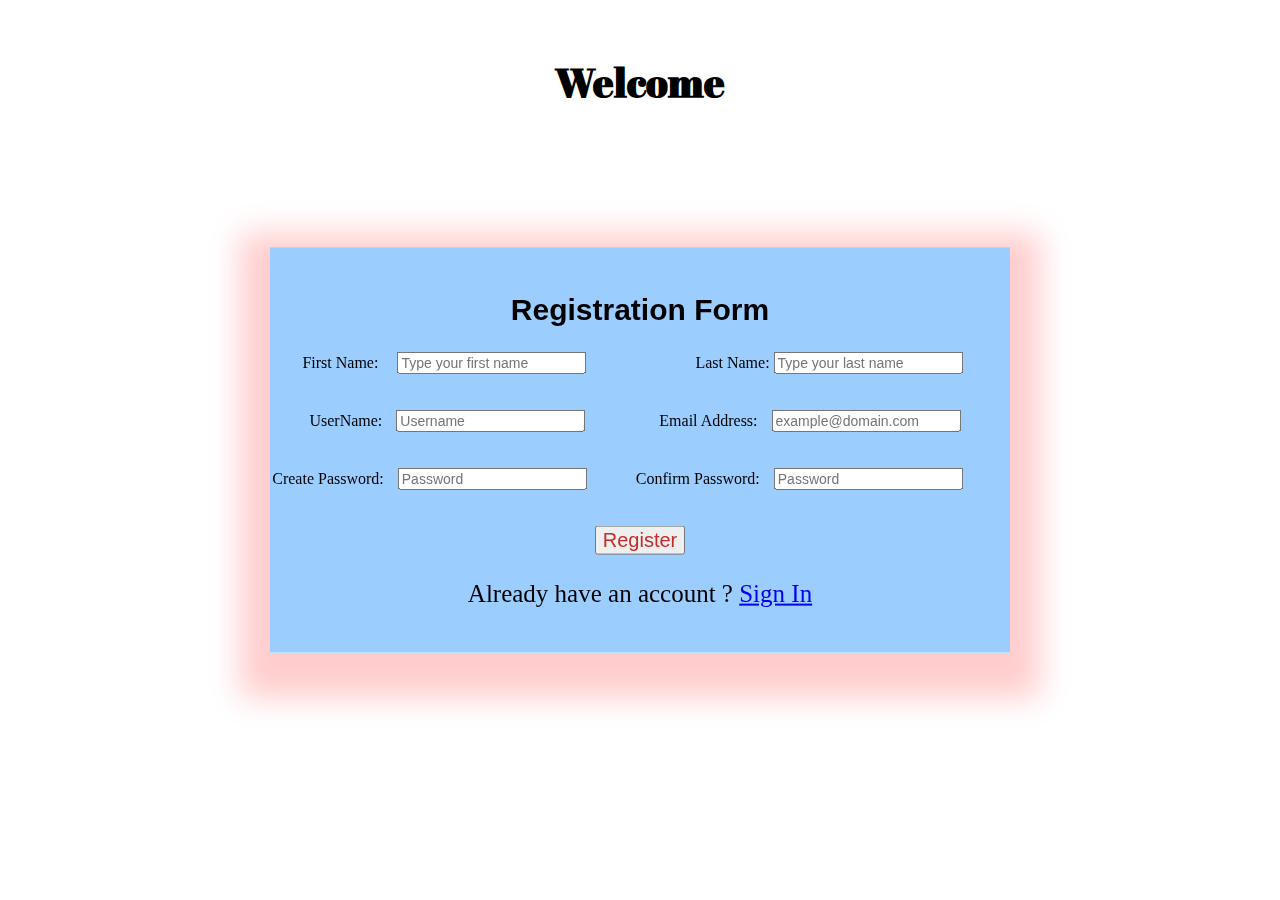
==== index.html @ 907c8fd1 "Add files via upload" ====
<!DOCTYPE html>
<html lang="en">
<head>
    <meta charset="UTF-8">
    <meta name="viewport" content="width=device-width, initial-scale=1.0">
    <link href='https://fonts.googleapis.com/css?family=Abril Fatface' rel='stylesheet'>
    <link rel="stylesheet" href="style.css">
    <title>Registration Form</title>
</head>
<body>
    <!--Headings-->
    <h1>Welcome</h1>
    
    <!--Registration Form-->
    <div class="regis-frm">
        <form action="" onsubmit="return validateForm()">
            <h2><strong>Registration Form</strong></h2>
            <label for="firstname" id="first-name">First Name: </label>
            <input id="first-box" type="text" placeholder="Type your first name">
            <label for="lastname" id="last-name">Last Name: </label>
            <input id="last-box" type="text" placeholder="Type your last name"><br><br>
            <br>
            <label for="username" id="user-name">UserName: </label>
            <input id="user-box" type="text" placeholder="Username">
            <label for="email" id="email-address">Email Address: </label>
            <input id="user-mail" type="email" placeholder="example@domain.com"><br><br>
            <br>
            <label for="password" id="create-pass">Create Password: </label>
            <input id="pass-box" type="password" placeholder="Password">
            <label for="password" id="cnfrm-pass">Confirm Password: </label>
            <input id="confrm-box" type="password" placeholder="Password"><br><br>
            <br>
            <button id="regis-btn" type="submit" value="register">Register</button>
        </form>

        <p class="p1">Already have an account ? <a href="D:\CS\New folder (6)\1\index.html">Sign In</a> </p>
    </div>

    <script src="D:\CS\New folder (6)\2\script.js"></script>
</body>
</html>



<!--
    <!DOCTYPE html>
<html>
<head>
<title>Registration Form</title>
</head>
<body>

<h1>Registration Form</h1>

<form method="post" action="register.php"> <label for="username">Username:</label>
  <input type="text" id="username" name="username"><br><br>

  <label for="email">Email:</label>
  <input type="email" id="email" name="email"><br><br>

  <label for="password">Password:</label>
  <input type="password" id="password" name="password"><br><br>

  <button type="submit">Register</button>
</form>

</body>
</html>
-->
---- style.css ----
body {
    padding: 20px;
    border-radius: 5px;
}

body::before{
    content: '';
    display: block;
    position: absolute;
    left: 0;
    right: 0;
    top: 0;
    width: 100%;
    height: 100%;
    opacity: 0.5;
    background-image: url("scott-graham-OQMZwNd3ThU-unsplash1.jpg");
    background-repeat: no-repeat;
    background-position: 50% 0;
    background-size: cover;
}

.regis-frm {
    background-color: rgba(7, 131, 255, 0.404);
    padding: 20px;
    width: 700px;
    height: auto;
    border: none;
    flex-wrap: wrap;
    align-items: center;
    box-shadow: 0 15px 30px 30px rgba(255, 0, 0, 0.2);
    text-align: center;
    z-index: 1;
    position: fixed;
    top: 50%;
    left: 50%;
    transform: translate(-50%, -50%);
    overflow: hidden;
}

h1 {
    font-family: Abril Fatface;
    text-align: center;
    font-size: 40px;
}

h2 {
    font-family: Arial, Helvetica, sans-serif;
    text-align: center;
    font-size: 30px;
}

label {
    width: 150px;
    margin-right: 10px;
}

input, button {
    flex: 1;
}
  
button {
    margin-left: auto;
}

#first-name {
    padding: 5px;
    margin-left: -20px;
}

#last-name {
    margin-left: 50px;
    padding: 5px;
    margin-right: -5px;
}

#email-address {
    margin-left: 40px;
}

#user-mail {
    margin-right: 10px;
}

#create-pass {
    margin-right: 10px;
    margin-left: -30px;
}

#first-box {
    margin-right: 26px;
}

#cnfrm-pass {
    margin-left: 25px;
    margin-right: 10px;
}

#confrm-box {
    margin-right: 15px;
}

#user-box {
    margin-right: 30px;
}

#pass-box {
    margin-right: 20px;
}

#first-box {
    margin-right: 50px;
}

#first-box, #last-box, #user-mail, #user-box, #pass-box, #confrm-box {
    font-size: 14px;
}

p {
    font-size: 25px;
}

#regis-btn {
    font-size: 20px;
    color: #c42d2d;
    cursor: pointer;
}

.regis-frm button:hover {
    background-color: #45a049;
}

@media (max-width: 740px) {
    .regis-frm {
        width: 60%; 
        height: auto;
        flex-direction: column; 
        align-items: flex-start; 
        text-align: center; 
    }

    h1 {
        display: none;
    }

    input, button {
        width: 100%;
        margin-bottom: 10px;
    }

    #first-name, #user-name, #create-pass  {
        text-align: center; 
    }

    #last-name {
        margin-left: -35px;
    }

    #email-address {
        margin-left: 10px;
    }

    #cnfrm-pass {
        margin-left: -10px;
    }

    #first-box, #last-box, #user-mail, #user-box, #pass-box, #confrm-box {
        font-size: 18px;
    }

    #first-name, #last-name, #email-address, #user-name, #create-pass, #cnfrm-pass {
        font-size: 20px;
    }

    button {
        margin-left: 0;
    }

    #regis-btn {
        font-size: 25px;
    }

    p {
        font-size: 20px;
    }
}
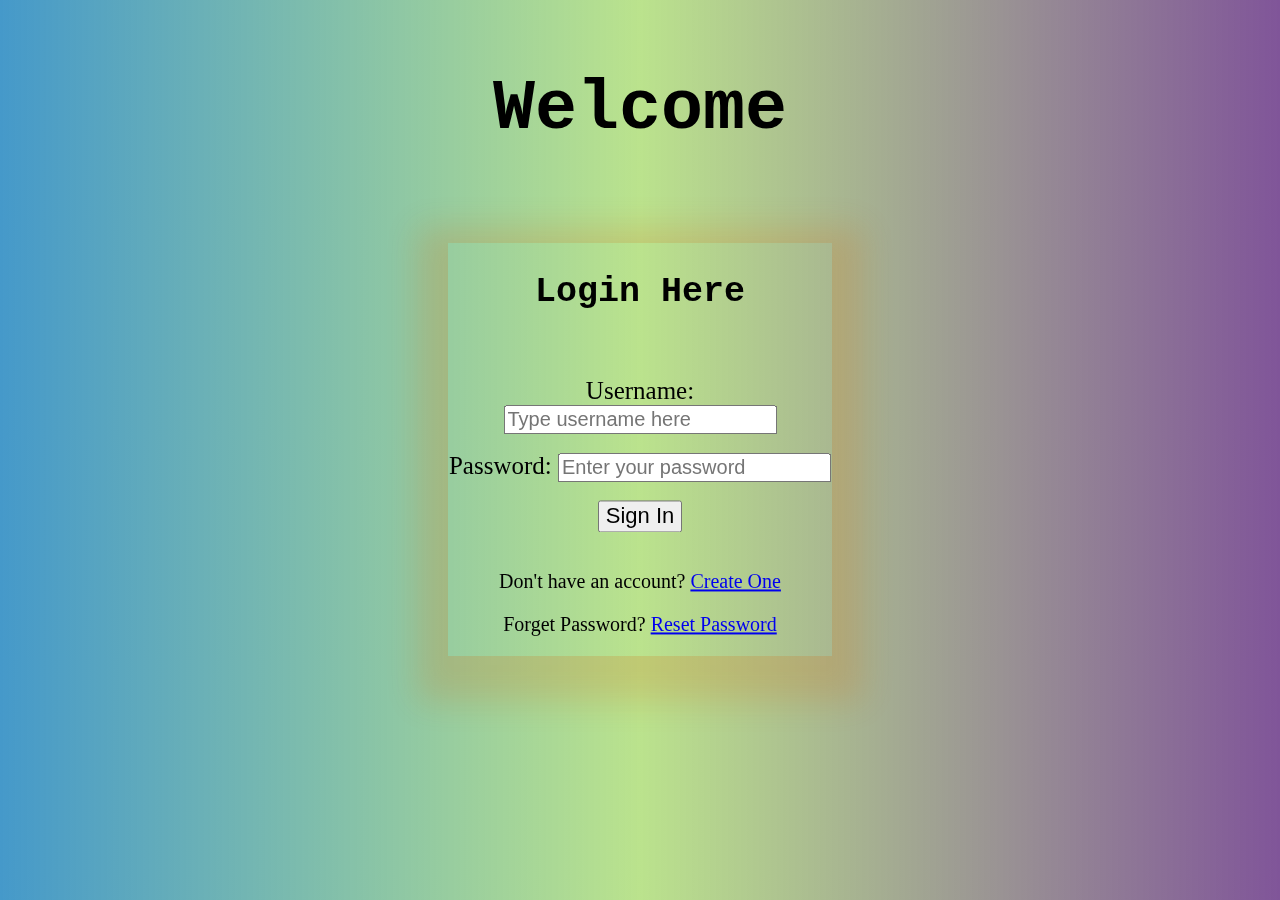
==== commit 1e175db9: "Add files via upload" ====
--- a/index.html
+++ b/index.html
@@ -3,67 +3,74 @@
 <head>
     <meta charset="UTF-8">
     <meta name="viewport" content="width=device-width, initial-scale=1.0">
-    <link href='https://fonts.googleapis.com/css?family=Abril Fatface' rel='stylesheet'>
     <link rel="stylesheet" href="style.css">
-    <title>Registration Form</title>
+    <title>Login Form</title>
 </head>
 <body>
-    <!--Headings-->
+
+    <!-- Headings -->
     <h1>Welcome</h1>
-    
-    <!--Registration Form-->
-    <div class="regis-frm">
+
+    <!-- Registration Form -->
+    <div class="frm">
         <form action="" onsubmit="return validateForm()">
-            <h2><strong>Registration Form</strong></h2>
-            <label for="firstname" id="first-name">First Name: </label>
-            <input id="first-box" type="text" placeholder="Type your first name">
-            <label for="lastname" id="last-name">Last Name: </label>
-            <input id="last-box" type="text" placeholder="Type your last name"><br><br>
+            <h2>Login Here</h2><br>
             <br>
-            <label for="username" id="user-name">UserName: </label>
-            <input id="user-box" type="text" placeholder="Username">
-            <label for="email" id="email-address">Email Address: </label>
-            <input id="user-mail" type="email" placeholder="example@domain.com"><br><br>
+            <label for="username" id="username"> Username: </label>
+            <input id="user-box" type="text" placeholder="Type username here"><br>
             <br>
-            <label for="password" id="create-pass">Create Password: </label>
-            <input id="pass-box" type="password" placeholder="Password">
-            <label for="password" id="cnfrm-pass">Confirm Password: </label>
-            <input id="confrm-box" type="password" placeholder="Password"><br><br>
+            <label for="password" id="password">Password: </label>
+            <input id="pass-box" type="password" placeholder="Enter your password"><br>
             <br>
-            <button id="regis-btn" type="submit" value="register">Register</button>
+            <button id="sign-btn" type="submit" value="submit">Sign In</button><br>
+            <br>
+            <p class="p1">Don't have an account? <a href="D:\CS\New folder (6)\2\index.html">Create One</a> </p>
+            <p class="p2">Forget Password? <a href="#">Reset Password</a></p>
         </form>
-
-        <p class="p1">Already have an account ? <a href="D:\CS\New folder (6)\1\index.html">Sign In</a> </p>
     </div>
 
-    <script src="D:\CS\New folder (6)\2\script.js"></script>
+    <script src="D:\CS\New folder (6)\1\script.js"></script>
 </body>
 </html>
 
 
 
+
+
+
 <!--
-    <!DOCTYPE html>
-<html>
-<head>
-<title>Registration Form</title>
-</head>
-<body>
+    <div class="footer">
+        
+    </div>
+-->
 
-<h1>Registration Form</h1>
 
-<form method="post" action="register.php"> <label for="username">Username:</label>
-  <input type="text" id="username" name="username"><br><br>
 
-  <label for="email">Email:</label>
-  <input type="email" id="email" name="email"><br><br>
+<!--
+    <div class="regis-frm" id="frm">
+        <div>
+            <label for="">Your Full Name</label>
+        </div>
+        <div>
+            <input type="text">
+        </div>
+        <br>
+        <div>
+            <label for="email">Email:</label><br>
+            <input type="email" id="email" name="email"><br>
+        </div>
+        <br>
+        <div>
+            <label for="pwd">Password:</label><br>
+            <input type="password" id="pwd" name="pwd"><br>
+        </div>
+        <br>
+        <div>
+            <button onclick="validateForm()">Submit</button>     
+        </div>
 
-  <label for="password">Password:</label>
-  <input type="password" id="password" name="password"><br><br>
+        <label for="email">Your Email: </label>
+        <input type="email" ><br>
 
-  <button type="submit">Register</button>
-</form>
-
-</body>
-</html>
+    </div>
 -->--- a/style.css
+++ b/style.css
@@ -1,185 +1,77 @@
 body {
-    padding: 20px;
-    border-radius: 5px;
+    background-image: linear-gradient(to right, rgb(69, 153, 202) , rgba(139, 207, 61, 0.589), rgb(128, 85, 153));
+    /*justify-content: center;
+    display: flex;
+    align-items: center;
+    margin: 0;
+    padding: 0;*/
 }
 
-body::before{
-    content: '';
-    display: block;
-    position: absolute;
-    left: 0;
-    right: 0;
-    top: 0;
-    width: 100%;
-    height: 100%;
-    opacity: 0.5;
-    background-image: url("scott-graham-OQMZwNd3ThU-unsplash1.jpg");
-    background-repeat: no-repeat;
-    background-position: 50% 0;
-    background-size: cover;
+h1 {
+    font-family: 'Courier New', Courier, monospace, Helvetica, sans-serif;
+    text-align: center;
+    font-size: 70px;
+    margin: 20px;
+    padding: 50px;
+    top: 20%;
 }
 
-.regis-frm {
-    background-color: rgba(7, 131, 255, 0.404);
-    padding: 20px;
-    width: 700px;
+h2 {
+    font-family: "Lucida Console", "Courier New", monospace;
+    text-align: center;
+    font-size: 35px;
+}
+
+#username, #password {
+    font-size: 25px;
+}
+
+#user-box, #pass-box {
+    font-size: 20px;
+}
+
+#sign-btn {
+    font-size: 22px;
+}
+
+.p1, .p2 {
+    font-size: 20px;
+}
+
+.frm {
+    width: 30%;
     height: auto;
     border: none;
-    flex-wrap: wrap;
-    align-items: center;
-    box-shadow: 0 15px 30px 30px rgba(255, 0, 0, 0.2);
-    text-align: center;
+    box-shadow: 0 15px 30px 30px rgba(214, 105, 15, 0.2);
     z-index: 1;
     position: fixed;
     top: 50%;
     left: 50%;
+    text-align: center;
     transform: translate(-50%, -50%);
     overflow: hidden;
 }
 
-h1 {
-    font-family: Abril Fatface;
-    text-align: center;
-    font-size: 40px;
-}
-
-h2 {
-    font-family: Arial, Helvetica, sans-serif;
-    text-align: center;
-    font-size: 30px;
-}
-
-label {
-    width: 150px;
-    margin-right: 10px;
-}
-
-input, button {
-    flex: 1;
-}
+@media (max-width: 768px) {
+    .frm {
+      width: 90%;
+    }
   
-button {
-    margin-left: auto;
-}
-
-#first-name {
-    padding: 5px;
-    margin-left: -20px;
-}
-
-#last-name {
-    margin-left: 50px;
-    padding: 5px;
-    margin-right: -5px;
-}
-
-#email-address {
-    margin-left: 40px;
-}
-
-#user-mail {
-    margin-right: 10px;
-}
-
-#create-pass {
-    margin-right: 10px;
-    margin-left: -30px;
-}
-
-#first-box {
-    margin-right: 26px;
-}
-
-#cnfrm-pass {
-    margin-left: 25px;
-    margin-right: 10px;
-}
-
-#confrm-box {
-    margin-right: 15px;
-}
-
-#user-box {
-    margin-right: 30px;
-}
-
-#pass-box {
-    margin-right: 20px;
-}
-
-#first-box {
-    margin-right: 50px;
-}
-
-#first-box, #last-box, #user-mail, #user-box, #pass-box, #confrm-box {
-    font-size: 14px;
-}
-
-p {
-    font-size: 25px;
-}
-
-#regis-btn {
-    font-size: 20px;
-    color: #c42d2d;
-    cursor: pointer;
-}
-
-.regis-frm button:hover {
-    background-color: #45a049;
-}
-
-@media (max-width: 740px) {
-    .regis-frm {
-        width: 60%; 
-        height: auto;
-        flex-direction: column; 
-        align-items: flex-start; 
-        text-align: center; 
+    #username, #password {
+        display: block;
     }
 
     h1 {
-        display: none;
+        padding: 20px;
+        font-size: 55px;
     }
 
-    input, button {
-        width: 100%;
-        margin-bottom: 10px;
+    h2 {
+        text-align: center;
     }
-
-    #first-name, #user-name, #create-pass  {
-        text-align: center; 
-    }
-
-    #last-name {
-        margin-left: -35px;
-    }
-
-    #email-address {
-        margin-left: 10px;
-    }
-
-    #cnfrm-pass {
-        margin-left: -10px;
-    }
-
-    #first-box, #last-box, #user-mail, #user-box, #pass-box, #confrm-box {
-        font-size: 18px;
-    }
-
-    #first-name, #last-name, #email-address, #user-name, #create-pass, #cnfrm-pass {
-        font-size: 20px;
-    }
-
-    button {
-        margin-left: 0;
-    }
-
-    #regis-btn {
-        font-size: 25px;
-    }
-
-    p {
-        font-size: 20px;
-    }
+      
+    .p1, .p2 {
+        text-align: center;
+        margin-top: 15px;
+    }      
 }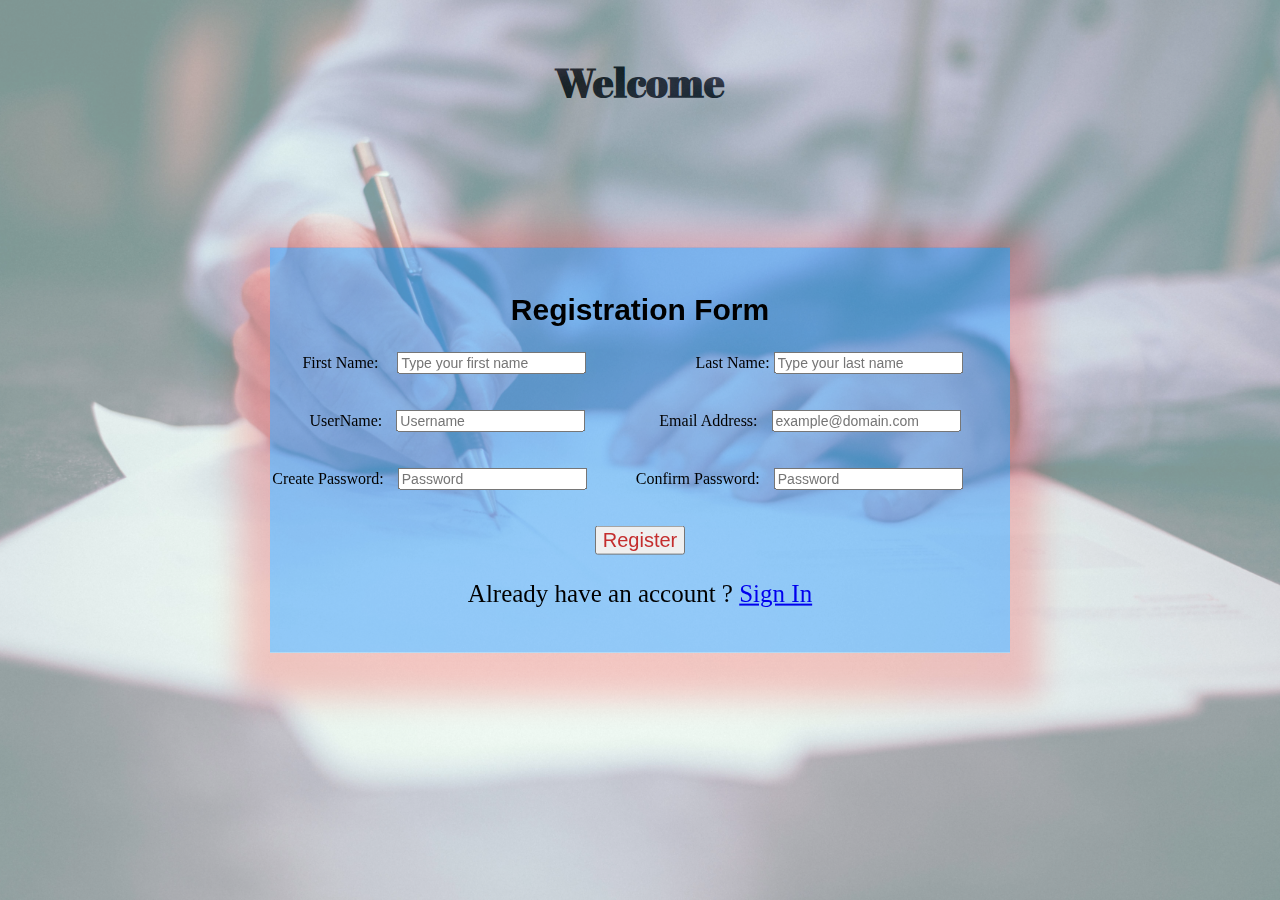
==== commit 5879c5e1: "Add files via upload" ====
--- a/index.html
+++ b/index.html
@@ -3,74 +3,67 @@
 <head>
     <meta charset="UTF-8">
     <meta name="viewport" content="width=device-width, initial-scale=1.0">
+    <link href='https://fonts.googleapis.com/css?family=Abril Fatface' rel='stylesheet'>
     <link rel="stylesheet" href="style.css">
-    <title>Login Form</title>
+    <title>Registration Form</title>
 </head>
 <body>
+    <!--Headings-->
+    <h1>Welcome</h1>
+    
+    <!--Registration Form-->
+    <div class="regis-frm">
+        <form action="" onsubmit="return validateForm()">
+            <h2><strong>Registration Form</strong></h2>
+            <label for="firstname" id="first-name">First Name: </label>
+            <input id="first-box" type="text" placeholder="Type your first name">
+            <label for="lastname" id="last-name">Last Name: </label>
+            <input id="last-box" type="text" placeholder="Type your last name"><br><br>
+            <br>
+            <label for="username" id="user-name">UserName: </label>
+            <input id="user-box" type="text" placeholder="Username">
+            <label for="email" id="email-address">Email Address: </label>
+            <input id="user-mail" type="email" placeholder="example@domain.com"><br><br>
+            <br>
+            <label for="password" id="create-pass">Create Password: </label>
+            <input id="pass-box" type="password" placeholder="Password">
+            <label for="password" id="cnfrm-pass">Confirm Password: </label>
+            <input id="confrm-box" type="password" placeholder="Password"><br><br>
+            <br>
+            <button id="regis-btn" type="submit" value="register">Register</button>
+        </form>
 
-    <!-- Headings -->
-    <h1>Welcome</h1>
-
-    <!-- Registration Form -->
-    <div class="frm">
-        <form action="" onsubmit="return validateForm()">
-            <h2>Login Here</h2><br>
-            <br>
-            <label for="username" id="username"> Username: </label>
-            <input id="user-box" type="text" placeholder="Type username here"><br>
-            <br>
-            <label for="password" id="password">Password: </label>
-            <input id="pass-box" type="password" placeholder="Enter your password"><br>
-            <br>
-            <button id="sign-btn" type="submit" value="submit">Sign In</button><br>
-            <br>
-            <p class="p1">Don't have an account? <a href="D:\CS\New folder (6)\2\index.html">Create One</a> </p>
-            <p class="p2">Forget Password? <a href="#">Reset Password</a></p>
-        </form>
+        <p class="p1">Already have an account ? <a href="D:\CS\New folder (6)\1\index.html">Sign In</a> </p>
     </div>
 
-    <script src="D:\CS\New folder (6)\1\script.js"></script>
+    <script src="D:\CS\New folder (6)\2\script.js"></script>
 </body>
 </html>
 
 
 
+<!--
+    <!DOCTYPE html>
+<html>
+<head>
+<title>Registration Form</title>
+</head>
+<body>
 
+<h1>Registration Form</h1>
 
+<form method="post" action="register.php"> <label for="username">Username:</label>
+  <input type="text" id="username" name="username"><br><br>
 
-<!--
-    <div class="footer">
-        
-    </div>
--->
+  <label for="email">Email:</label>
+  <input type="email" id="email" name="email"><br><br>
 
+  <label for="password">Password:</label>
+  <input type="password" id="password" name="password"><br><br>
 
+  <button type="submit">Register</button>
+</form>
 
-<!--
-    <div class="regis-frm" id="frm">
-        <div>
-            <label for="">Your Full Name</label>
-        </div>
-        <div>
-            <input type="text">
-        </div>
-        <br>
-        <div>
-            <label for="email">Email:</label><br>
-            <input type="email" id="email" name="email"><br>
-        </div>
-        <br>
-        <div>
-            <label for="pwd">Password:</label><br>
-            <input type="password" id="pwd" name="pwd"><br>
-        </div>
-        <br>
-        <div>
-            <button onclick="validateForm()">Submit</button>     
-        </div>
-
-        <label for="email">Your Email: </label>
-        <input type="email" ><br>
-
-    </div>
+</body>
+</html>
 -->--- a/style.css
+++ b/style.css
@@ -1,77 +1,185 @@
 body {
-    background-image: linear-gradient(to right, rgb(69, 153, 202) , rgba(139, 207, 61, 0.589), rgb(128, 85, 153));
-    /*justify-content: center;
-    display: flex;
-    align-items: center;
-    margin: 0;
-    padding: 0;*/
+    padding: 20px;
+    border-radius: 5px;
 }
 
-h1 {
-    font-family: 'Courier New', Courier, monospace, Helvetica, sans-serif;
-    text-align: center;
-    font-size: 70px;
-    margin: 20px;
-    padding: 50px;
-    top: 20%;
+body::before{
+    content: '';
+    display: block;
+    position: absolute;
+    left: 0;
+    right: 0;
+    top: 0;
+    width: 100%;
+    height: 100%;
+    opacity: 0.5;
+    background-image: url("scott-graham-OQMZwNd3ThU-unsplash1.jpg");
+    background-repeat: no-repeat;
+    background-position: 50% 0;
+    background-size: cover;
 }
 
-h2 {
-    font-family: "Lucida Console", "Courier New", monospace;
-    text-align: center;
-    font-size: 35px;
-}
-
-#username, #password {
-    font-size: 25px;
-}
-
-#user-box, #pass-box {
-    font-size: 20px;
-}
-
-#sign-btn {
-    font-size: 22px;
-}
-
-.p1, .p2 {
-    font-size: 20px;
-}
-
-.frm {
-    width: 30%;
+.regis-frm {
+    background-color: rgba(7, 131, 255, 0.404);
+    padding: 20px;
+    width: 700px;
     height: auto;
     border: none;
-    box-shadow: 0 15px 30px 30px rgba(214, 105, 15, 0.2);
+    flex-wrap: wrap;
+    align-items: center;
+    box-shadow: 0 15px 30px 30px rgba(255, 0, 0, 0.2);
+    text-align: center;
     z-index: 1;
     position: fixed;
     top: 50%;
     left: 50%;
-    text-align: center;
     transform: translate(-50%, -50%);
     overflow: hidden;
 }
 
-@media (max-width: 768px) {
-    .frm {
-      width: 90%;
-    }
+h1 {
+    font-family: Abril Fatface;
+    text-align: center;
+    font-size: 40px;
+}
+
+h2 {
+    font-family: Arial, Helvetica, sans-serif;
+    text-align: center;
+    font-size: 30px;
+}
+
+label {
+    width: 150px;
+    margin-right: 10px;
+}
+
+input, button {
+    flex: 1;
+}
   
-    #username, #password {
-        display: block;
+button {
+    margin-left: auto;
+}
+
+#first-name {
+    padding: 5px;
+    margin-left: -20px;
+}
+
+#last-name {
+    margin-left: 50px;
+    padding: 5px;
+    margin-right: -5px;
+}
+
+#email-address {
+    margin-left: 40px;
+}
+
+#user-mail {
+    margin-right: 10px;
+}
+
+#create-pass {
+    margin-right: 10px;
+    margin-left: -30px;
+}
+
+#first-box {
+    margin-right: 26px;
+}
+
+#cnfrm-pass {
+    margin-left: 25px;
+    margin-right: 10px;
+}
+
+#confrm-box {
+    margin-right: 15px;
+}
+
+#user-box {
+    margin-right: 30px;
+}
+
+#pass-box {
+    margin-right: 20px;
+}
+
+#first-box {
+    margin-right: 50px;
+}
+
+#first-box, #last-box, #user-mail, #user-box, #pass-box, #confrm-box {
+    font-size: 14px;
+}
+
+p {
+    font-size: 25px;
+}
+
+#regis-btn {
+    font-size: 20px;
+    color: #c42d2d;
+    cursor: pointer;
+}
+
+.regis-frm button:hover {
+    background-color: #45a049;
+}
+
+@media (max-width: 740px) {
+    .regis-frm {
+        width: 60%; 
+        height: auto;
+        flex-direction: column; 
+        align-items: flex-start; 
+        text-align: center; 
     }
 
     h1 {
-        padding: 20px;
-        font-size: 55px;
+        display: none;
     }
 
-    h2 {
-        text-align: center;
+    input, button {
+        width: 100%;
+        margin-bottom: 10px;
     }
-      
-    .p1, .p2 {
-        text-align: center;
-        margin-top: 15px;
-    }      
+
+    #first-name, #user-name, #create-pass  {
+        text-align: center; 
+    }
+
+    #last-name {
+        margin-left: -35px;
+    }
+
+    #email-address {
+        margin-left: 10px;
+    }
+
+    #cnfrm-pass {
+        margin-left: -10px;
+    }
+
+    #first-box, #last-box, #user-mail, #user-box, #pass-box, #confrm-box {
+        font-size: 18px;
+    }
+
+    #first-name, #last-name, #email-address, #user-name, #create-pass, #cnfrm-pass {
+        font-size: 20px;
+    }
+
+    button {
+        margin-left: 0;
+    }
+
+    #regis-btn {
+        font-size: 25px;
+    }
+
+    p {
+        font-size: 20px;
+    }
 }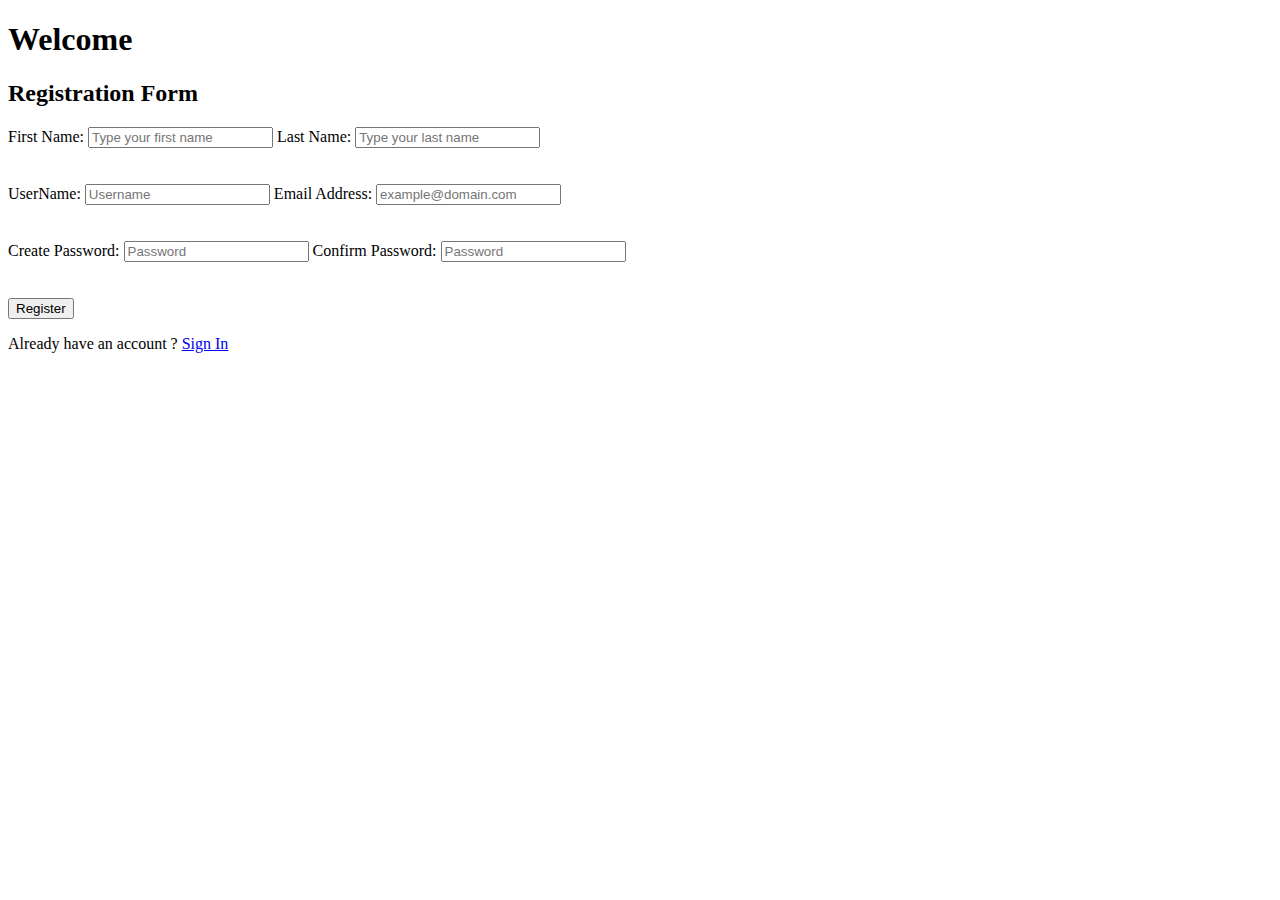
==== commit f3c9d78a: "Update index.html" ====
--- a/index.html
+++ b/index.html
@@ -4,7 +4,7 @@
     <meta charset="UTF-8">
     <meta name="viewport" content="width=device-width, initial-scale=1.0">
     <link href='https://fonts.googleapis.com/css?family=Abril Fatface' rel='stylesheet'>
-    <link rel="stylesheet" href="style.css">
+    <link rel="stylesheet" href="login_style.css">
     <title>Registration Form</title>
 </head>
 <body>
@@ -33,10 +33,10 @@
             <button id="regis-btn" type="submit" value="register">Register</button>
         </form>
 
-        <p class="p1">Already have an account ? <a href="D:\CS\New folder (6)\1\index.html">Sign In</a> </p>
+        <p class="p1">Already have an account ? <a href="D:\CS\New folder (6)\1\login.html">Sign In</a> </p>
     </div>
 
-    <script src="D:\CS\New folder (6)\2\script.js"></script>
+    <script src="D:\CS\New folder (6)\2\login_script.js"></script>
 </body>
 </html>
 
@@ -66,4 +66,4 @@
 
 </body>
 </html>
--->+-->
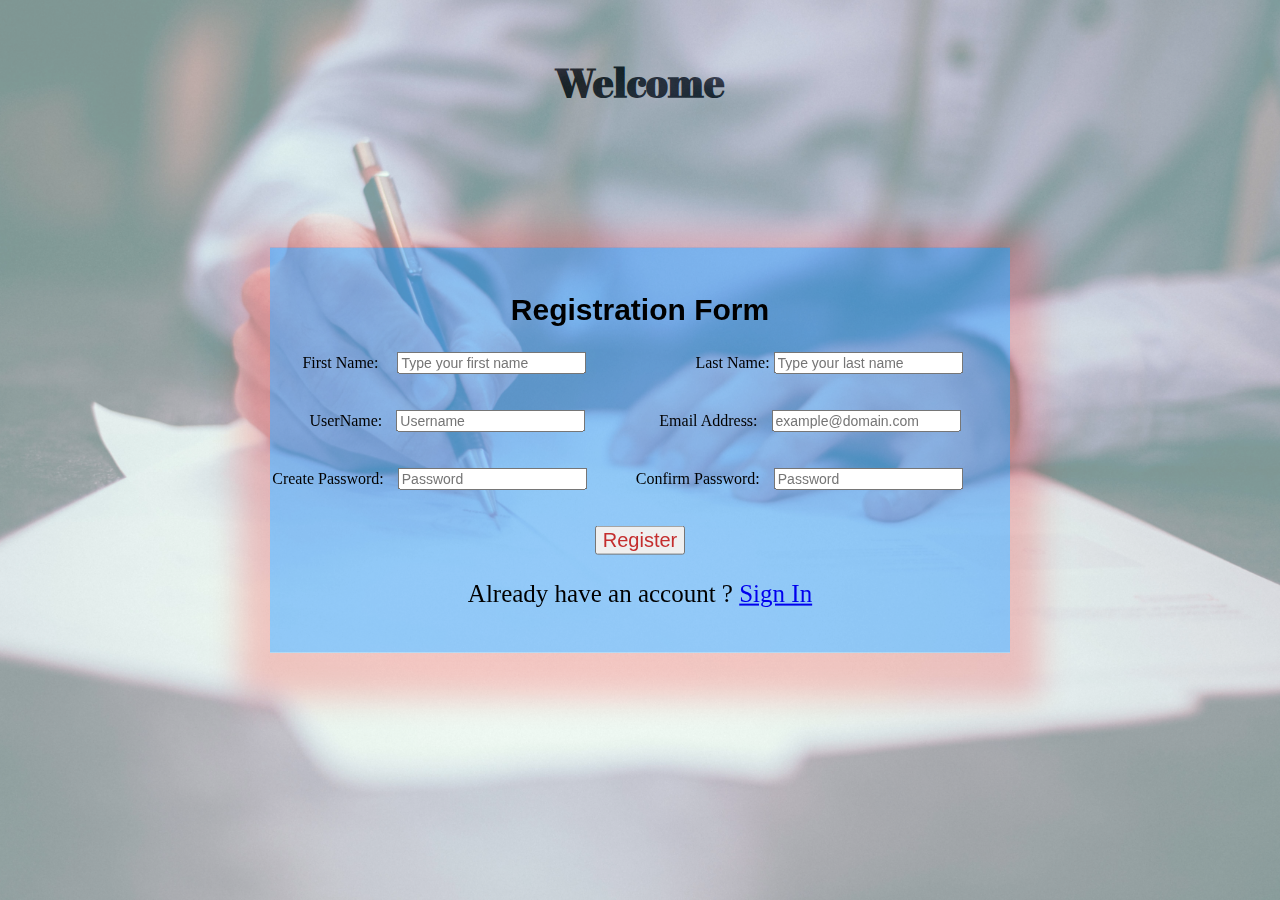
==== commit 4c8f9195: "Add files via upload" ====
--- a/index.html
+++ b/index.html
@@ -4,7 +4,7 @@
     <meta charset="UTF-8">
     <meta name="viewport" content="width=device-width, initial-scale=1.0">
     <link href='https://fonts.googleapis.com/css?family=Abril Fatface' rel='stylesheet'>
-    <link rel="stylesheet" href="login_style.css">
+    <link rel="stylesheet" href="style.css">
     <title>Registration Form</title>
 </head>
 <body>
@@ -36,7 +36,7 @@
         <p class="p1">Already have an account ? <a href="D:\CS\New folder (6)\1\login.html">Sign In</a> </p>
     </div>
 
-    <script src="D:\CS\New folder (6)\2\login_script.js"></script>
+    <script src="D:\CS\New folder (6)\2\script.js"></script>
 </body>
 </html>
 
@@ -66,4 +66,4 @@
 
 </body>
 </html>
--->
+-->--- a/style.css
+++ b/style.css
@@ -0,0 +1,185 @@
+body {
+    padding: 20px;
+    border-radius: 5px;
+}
+
+body::before{
+    content: '';
+    display: block;
+    position: absolute;
+    left: 0;
+    right: 0;
+    top: 0;
+    width: 100%;
+    height: 100%;
+    opacity: 0.5;
+    background-image: url("scott-graham-OQMZwNd3ThU-unsplash1.jpg");
+    background-repeat: no-repeat;
+    background-position: 50% 0;
+    background-size: cover;
+}
+
+.regis-frm {
+    background-color: rgba(7, 131, 255, 0.404);
+    padding: 20px;
+    width: 700px;
+    height: auto;
+    border: none;
+    flex-wrap: wrap;
+    align-items: center;
+    box-shadow: 0 15px 30px 30px rgba(255, 0, 0, 0.2);
+    text-align: center;
+    z-index: 1;
+    position: fixed;
+    top: 50%;
+    left: 50%;
+    transform: translate(-50%, -50%);
+    overflow: hidden;
+}
+
+h1 {
+    font-family: Abril Fatface;
+    text-align: center;
+    font-size: 40px;
+}
+
+h2 {
+    font-family: Arial, Helvetica, sans-serif;
+    text-align: center;
+    font-size: 30px;
+}
+
+label {
+    width: 150px;
+    margin-right: 10px;
+}
+
+input, button {
+    flex: 1;
+}
+  
+button {
+    margin-left: auto;
+}
+
+#first-name {
+    padding: 5px;
+    margin-left: -20px;
+}
+
+#last-name {
+    margin-left: 50px;
+    padding: 5px;
+    margin-right: -5px;
+}
+
+#email-address {
+    margin-left: 40px;
+}
+
+#user-mail {
+    margin-right: 10px;
+}
+
+#create-pass {
+    margin-right: 10px;
+    margin-left: -30px;
+}
+
+#first-box {
+    margin-right: 26px;
+}
+
+#cnfrm-pass {
+    margin-left: 25px;
+    margin-right: 10px;
+}
+
+#confrm-box {
+    margin-right: 15px;
+}
+
+#user-box {
+    margin-right: 30px;
+}
+
+#pass-box {
+    margin-right: 20px;
+}
+
+#first-box {
+    margin-right: 50px;
+}
+
+#first-box, #last-box, #user-mail, #user-box, #pass-box, #confrm-box {
+    font-size: 14px;
+}
+
+p {
+    font-size: 25px;
+}
+
+#regis-btn {
+    font-size: 20px;
+    color: #c42d2d;
+    cursor: pointer;
+}
+
+.regis-frm button:hover {
+    background-color: #45a049;
+}
+
+@media (max-width: 740px) {
+    .regis-frm {
+        width: 60%; 
+        height: auto;
+        flex-direction: column; 
+        align-items: flex-start; 
+        text-align: center; 
+    }
+
+    h1 {
+        display: none;
+    }
+
+    input, button {
+        width: 100%;
+        margin-bottom: 10px;
+    }
+
+    #first-name, #user-name, #create-pass  {
+        text-align: center; 
+    }
+
+    #last-name {
+        margin-left: -35px;
+    }
+
+    #email-address {
+        margin-left: 10px;
+    }
+
+    #cnfrm-pass {
+        margin-left: -10px;
+    }
+
+    #first-box, #last-box, #user-mail, #user-box, #pass-box, #confrm-box {
+        font-size: 18px;
+    }
+
+    #first-name, #last-name, #email-address, #user-name, #create-pass, #cnfrm-pass {
+        font-size: 20px;
+    }
+
+    button {
+        margin-left: 0;
+    }
+
+    #regis-btn {
+        font-size: 25px;
+    }
+
+    p {
+        font-size: 20px;
+    }
+}